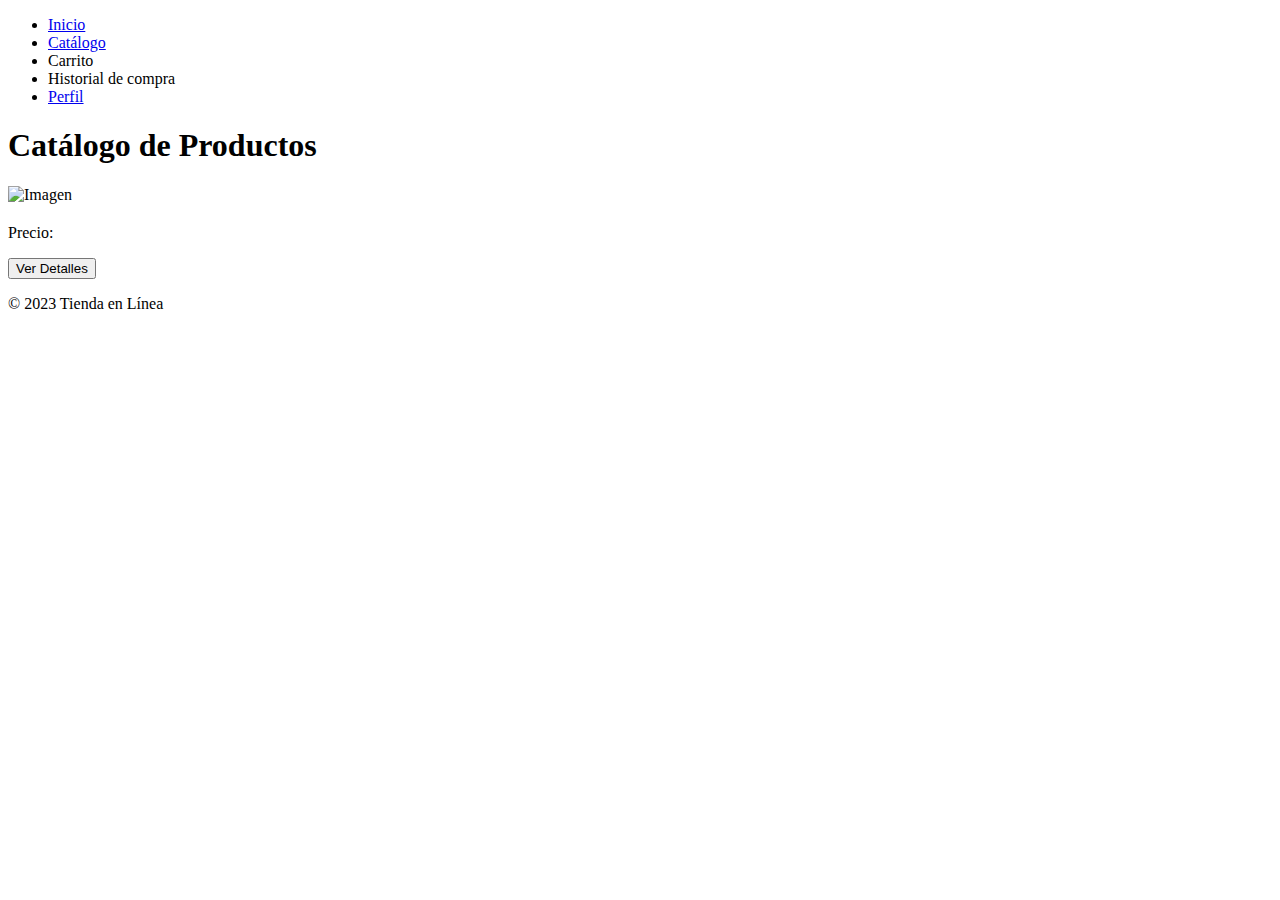
==== Tienda-en-linea/src/main/resources/templates/catalogue.html @ 5d0eb5bb "version 0.7" ====
<!DOCTYPE html>
<html lang="en">
    <head>
        <meta charset="UTF-8">
        <meta name="viewport" content="width=device-width, initial-scale=1.0">
        <link rel="preconnect" href="https://fonts.googleapis.com">
        <link rel="preconnect" href="https://fonts.gstatic.com" crossorigin>
        <link href="https://fonts.googleapis.com/css2?family=Dosis:wght@200&family=Montserrat:wght@300&display=swap" rel="stylesheet">
        <link rel="stylesheet" href="../css/styleIndex.css">
        <title>Catálogo de Productos</title>
    </head>
    <body>
        <header>
            <nav>
                <ul>
                    <li><a href="#">Inicio</a></li>
                    <li><a href="#">Catálogo</a></li>
                    <li><a th:href="@{/cart/}">Carrito</a></li>
                    <li><a th:href="@{/history/}">Historial de compra</a></li>
                    <li><a href="#">Perfil</a></li>
                </ul>
            </nav>
        </header>

        <main>
            <section class="product-list">
                <h1>Catálogo de Productos</h1>
                <div class="product-row">
                    <div th:each="clothes : ${clothes}" class="product">
                        <div class="product-image">
                            <div class="image-container">
                                <img th:if="${clothes.images.size() > 0}" th:src="${clothes.images[0].imageUrl}" alt="Imagen" class="image">
                            </div>
                        </div>
                        <div class="product-details">
                            <h2 th:text="${clothes.productName}"></h2>
                            <p th:text="${clothes.description}"></p>
                            <p>Precio: <span th:text="${clothes.price}"></span></p>
                            <a th:href="@{/catalogue/product-details-} + ${clothes.id}">
                                <button>Ver Detalles</button>
                            </a>
                        </div>
                    </div>
                </div>
            </section>

        </main>

        <footer>
            <p>&copy; 2023 Tienda en Línea</p>
        </footer>
    </body>
</html>
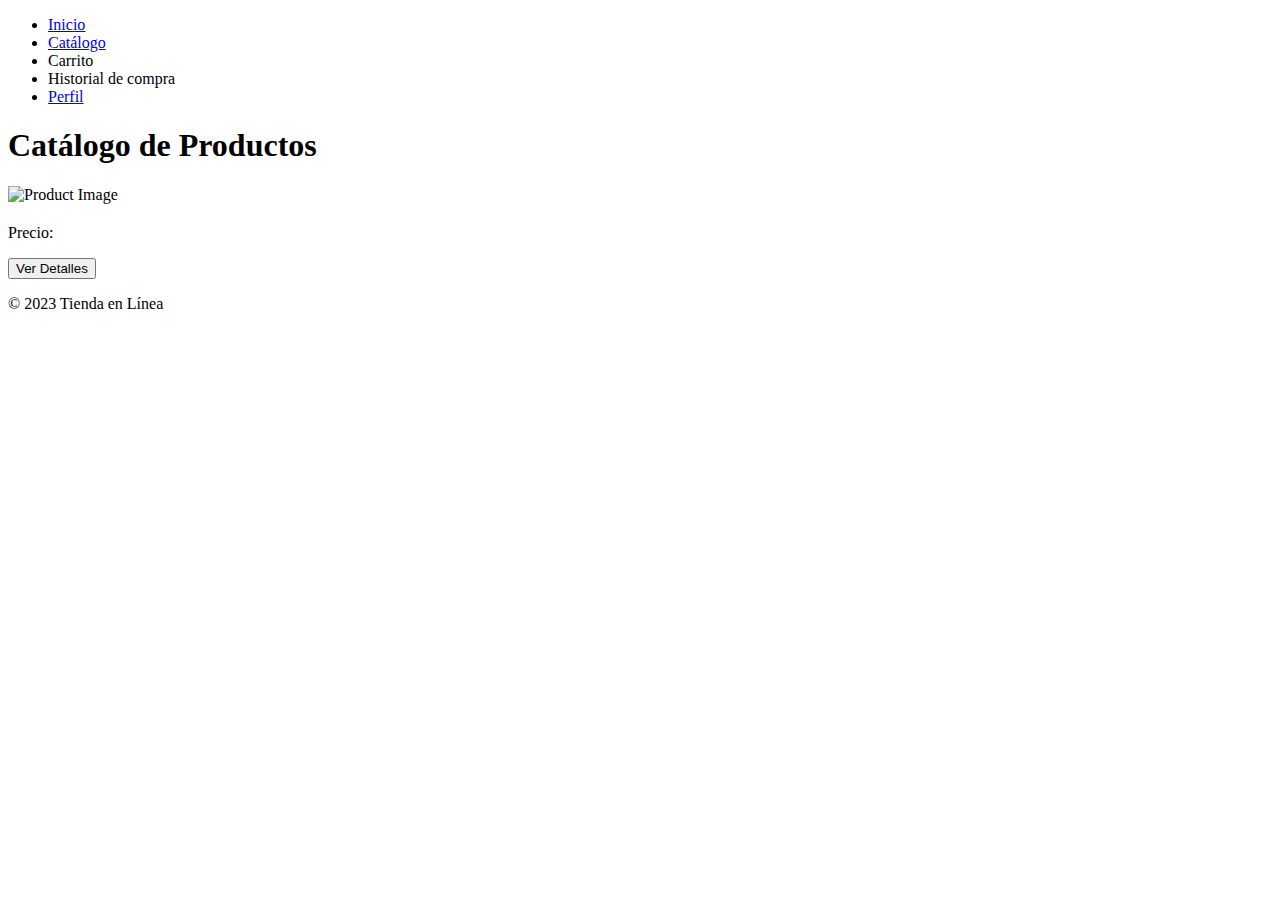
==== commit 46c3ef4a: "products publication and visualization (in progress)" ====
--- a/Tienda-en-linea/src/main/resources/templates/catalogue.html
+++ b/Tienda-en-linea/src/main/resources/templates/catalogue.html
@@ -26,10 +26,27 @@
             <section class="product-list">
                 <h1>Catálogo de Productos</h1>
                 <div class="product-row">
-                    <div th:each="clothes : ${clothes}" class="product">
+
+                    <!--<div th:each="clothes : ${clothes}" class="product">
                         <div class="product-image">
                             <div class="image-container">
-                                <img th:if="${clothes.images.size() > 0}" th:src="${clothes.images[0].imageUrl}" alt="Imagen" class="image">
+                                <img th:src="'data:image/png;base64,' + ${images[__${i.index}__]}"/>
+                            </div>
+                        </div>
+                        <div class="product-details">
+                            <h2 th:text="${clothes.productName}"></h2>
+                            <p th:text="${clothes.description}"></p>
+                            <p>Precio: <span th:text="${clothes.price}"></span></p>
+                            <a th:href="@{/catalogue/product-details-} + ${clothes.id}">
+                                <button>Ver Detalles</button>
+                            </a>
+                        </div>
+                    </div>-->
+
+                    <div th:each="clothes, stat : ${clothes}" class="product">
+                        <div class="product-image">
+                            <div class="image-container">
+                                <img th:src="'data:image/jpeg;base64,' + ${images[stat.index]}" alt="Product Image">
                             </div>
                         </div>
                         <div class="product-details">
@@ -41,6 +58,8 @@
                             </a>
                         </div>
                     </div>
+
+
                 </div>
             </section>
 
